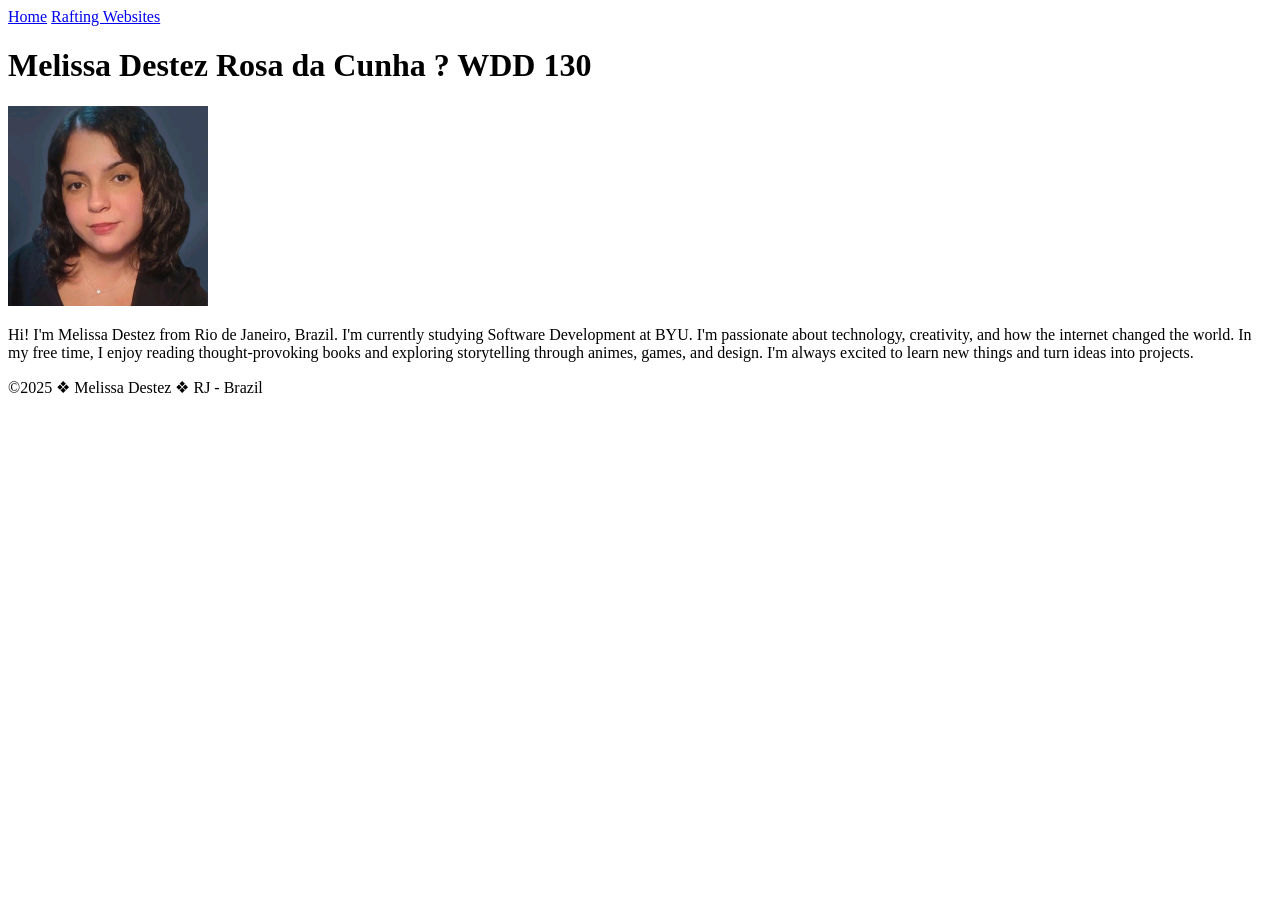
==== index.html @ 35d725c0 "Add files via upload" ====
<!DOCTYPE html>
<html lang="en-US">
    <head>
        <meta charset="utf-8">
        <meta name="viewport" content="width=device-width,initial-scale=1.0">
        <title>Melissa Destez Rosa da Cunha | WDD 130</title>
    </head>
    <body>
        <header>
            <nav>
                <a href="#">Home</a>
                <a href="wwr/">Rafting Websites</a>
            </nav>
        </header>
        <main>
            <h1>Melissa Destez Rosa da Cunha ? WDD 130</h1>
            <img src="images/profile.jpeg" alt="profile picture of Melissa Destez" width="200">
            <p>Hi! I'm Melissa Destez from Rio de Janeiro, Brazil. I'm currently studying Software Development at BYU. I'm passionate about technology, creativity, and how the internet changed the world. In my free time, I enjoy reading thought-provoking books and exploring storytelling through animes, games, and design. I'm always excited to learn new things and turn ideas into projects.</p>
        </main>
        <footer>
            <p>&copy;2025  &#10070; Melissa Destez &#10070; RJ - Brazil</p>
        </footer>
    </body>
</html>
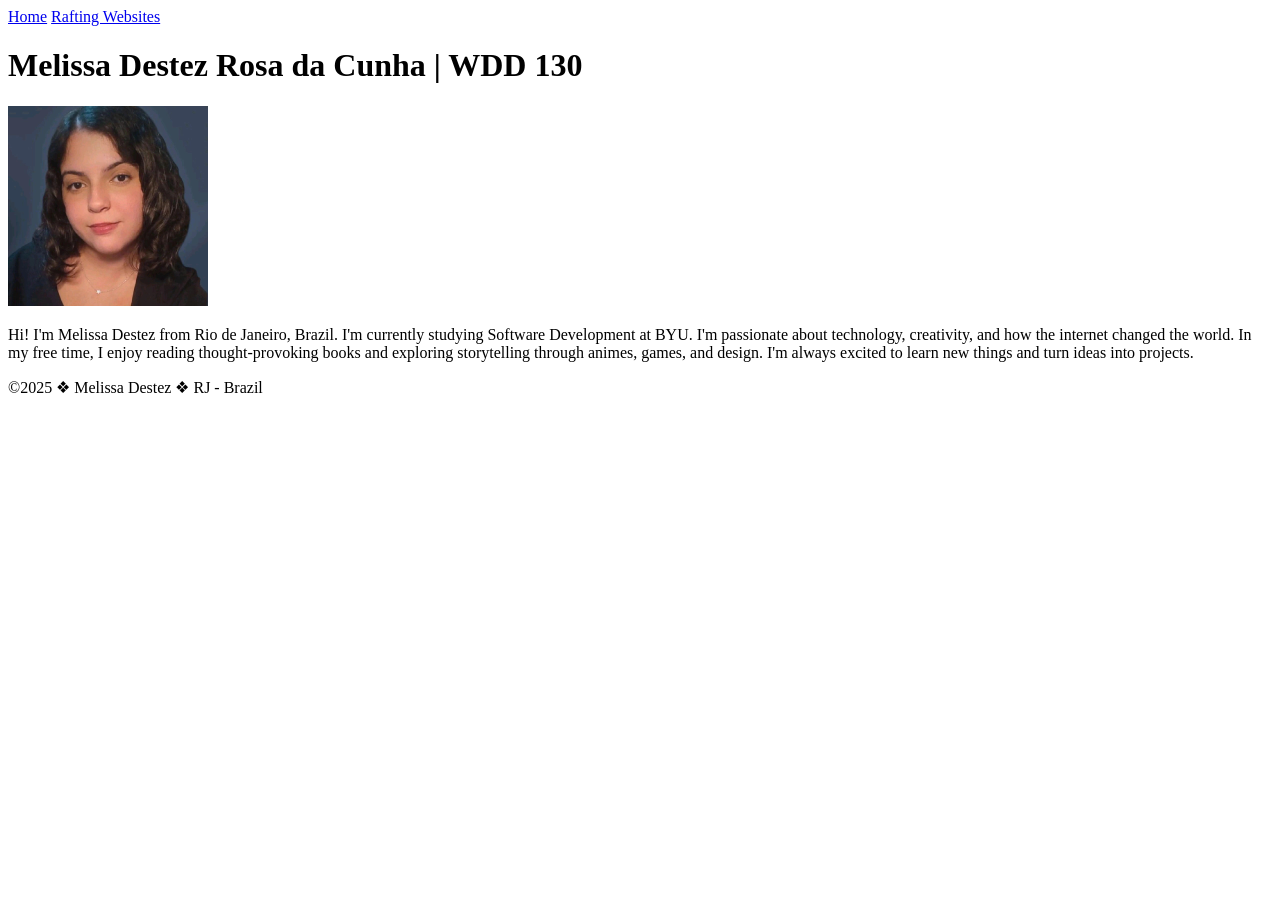
==== commit d6989cc9: "Update index.html" ====
--- a/index.html
+++ b/index.html
@@ -13,7 +13,7 @@
             </nav>
         </header>
         <main>
-            <h1>Melissa Destez Rosa da Cunha ? WDD 130</h1>
+            <h1>Melissa Destez Rosa da Cunha | WDD 130</h1>
             <img src="images/profile.jpeg" alt="profile picture of Melissa Destez" width="200">
             <p>Hi! I'm Melissa Destez from Rio de Janeiro, Brazil. I'm currently studying Software Development at BYU. I'm passionate about technology, creativity, and how the internet changed the world. In my free time, I enjoy reading thought-provoking books and exploring storytelling through animes, games, and design. I'm always excited to learn new things and turn ideas into projects.</p>
         </main>
@@ -21,4 +21,4 @@
             <p>&copy;2025  &#10070; Melissa Destez &#10070; RJ - Brazil</p>
         </footer>
     </body>
-</html>+</html>
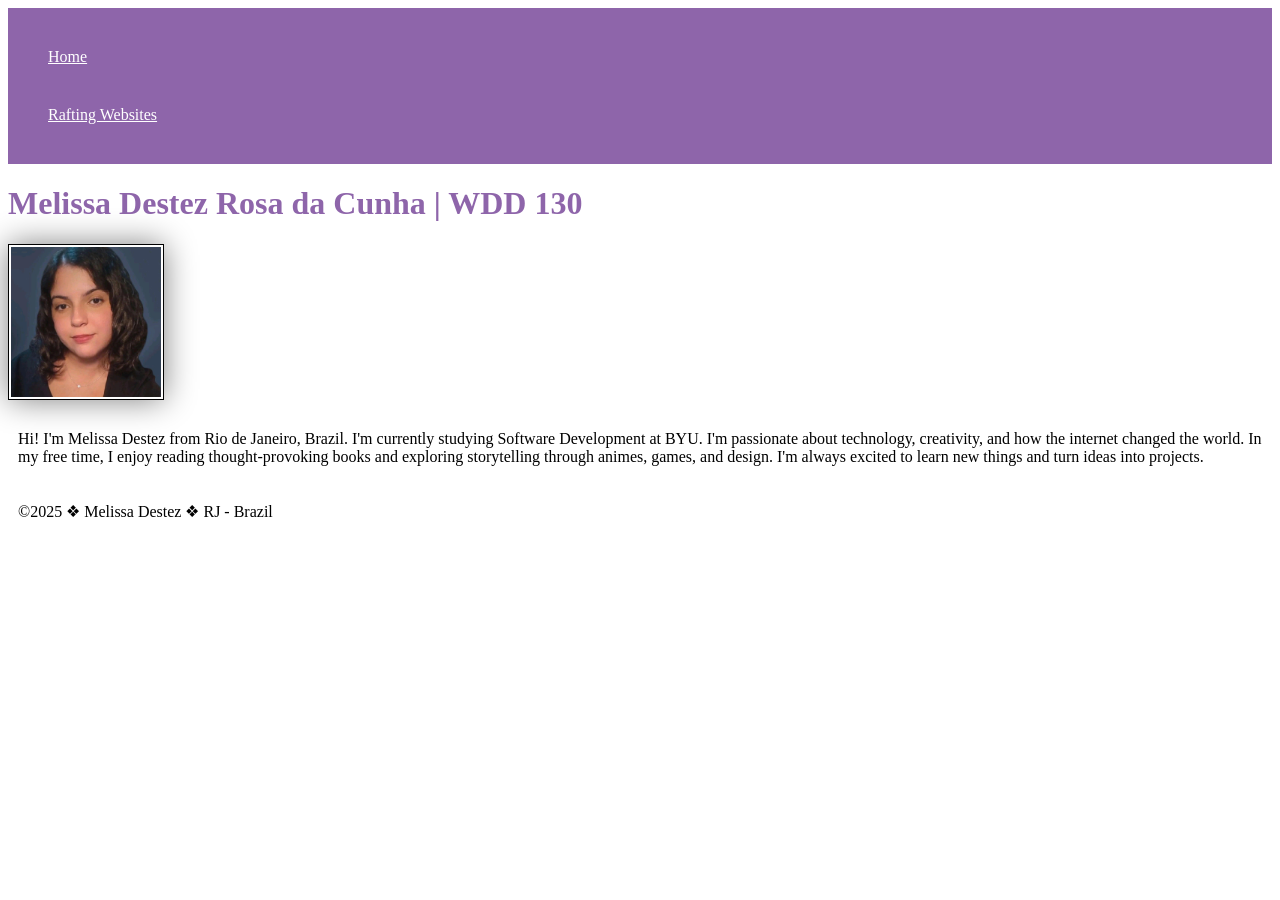
==== commit 8d6bb5be: "css added" ====
--- a/index.html
+++ b/index.html
@@ -4,6 +4,7 @@
         <meta charset="utf-8">
         <meta name="viewport" content="width=device-width,initial-scale=1.0">
         <title>Melissa Destez Rosa da Cunha | WDD 130</title>
+        <link rel="stylesheet" href="styles/styles.css">
     </head>
     <body>
         <header>
--- a/styles/styles.css
+++ b/styles/styles.css
@@ -0,0 +1,23 @@
+nav {
+    background-color: rgb(142, 101, 170);
+    padding: 20px;
+}
+
+nav a {
+    color: white;
+    display: block;
+    padding: 20px;
+}
+h1 {
+     color: rgb(142, 101, 170);
+}
+img {
+    width: 150px;
+    height: auto;
+    border: 1px solid black;
+    padding: 2px;
+    box-shadow: 0 0 30px gray;
+}
+p {
+    padding: 10px;
+}
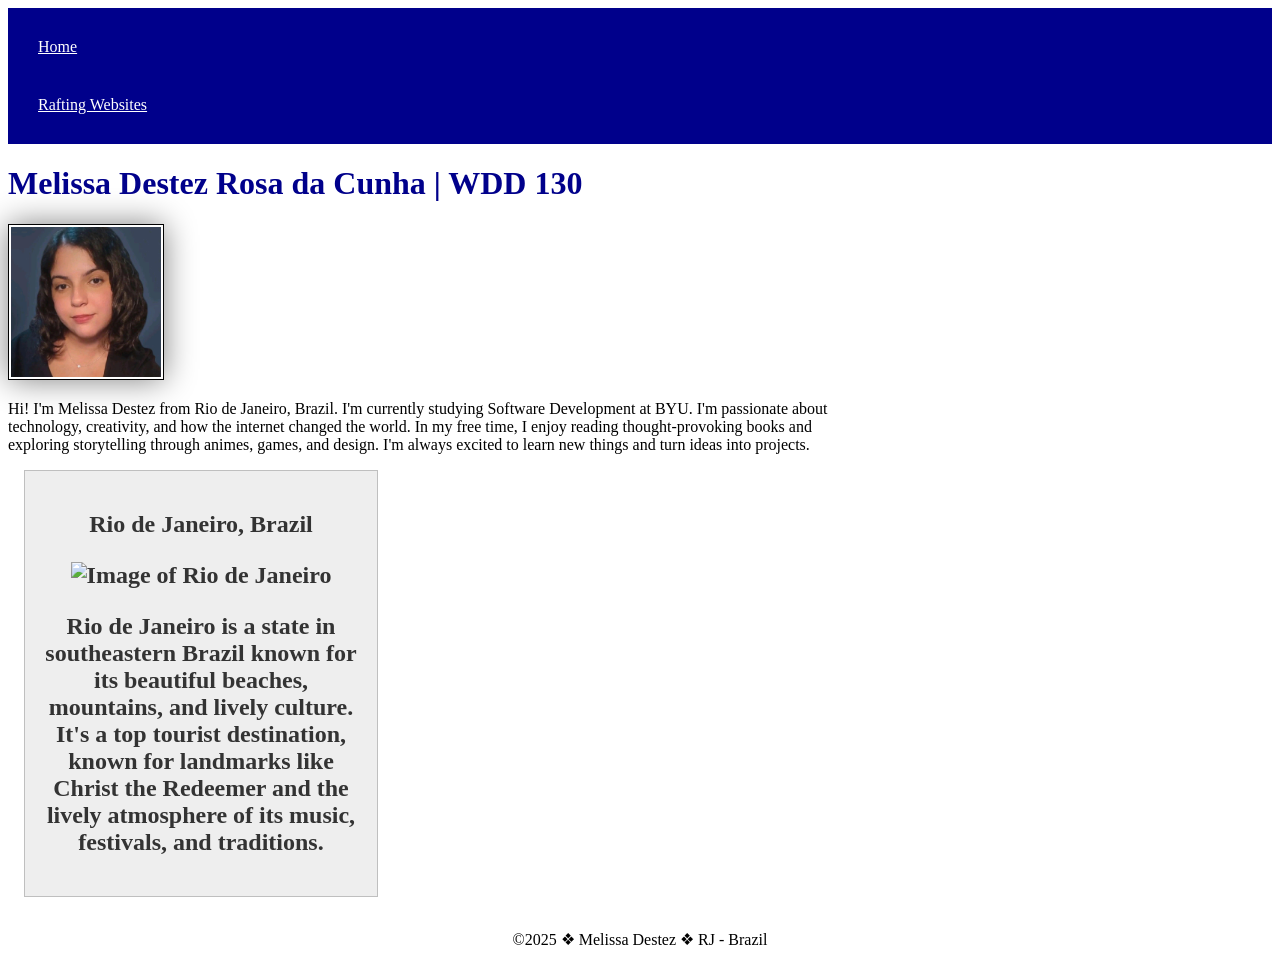
==== commit 84a7d450: "Update index.html Sintax Errors Fixed" ====
--- a/index.html
+++ b/index.html
@@ -1,25 +1,34 @@
-<!DOCTYPE html>
-<html lang="en-US">
-    <head>
-        <meta charset="utf-8">
-        <meta name="viewport" content="width=device-width,initial-scale=1.0">
-        <title>Melissa Destez Rosa da Cunha | WDD 130</title>
-        <link rel="stylesheet" href="styles/styles.css">
-    </head>
-    <body>
-        <header>
-            <nav>
-                <a href="#">Home</a>
-                <a href="wwr/">Rafting Websites</a>
-            </nav>
-        </header>
-        <main>
-            <h1>Melissa Destez Rosa da Cunha | WDD 130</h1>
-            <img src="images/profile.jpeg" alt="profile picture of Melissa Destez" width="200">
-            <p>Hi! I'm Melissa Destez from Rio de Janeiro, Brazil. I'm currently studying Software Development at BYU. I'm passionate about technology, creativity, and how the internet changed the world. In my free time, I enjoy reading thought-provoking books and exploring storytelling through animes, games, and design. I'm always excited to learn new things and turn ideas into projects.</p>
-        </main>
-        <footer>
-            <p>&copy;2025  &#10070; Melissa Destez &#10070; RJ - Brazil</p>
-        </footer>
-    </body>
-</html>
+<!DOCTYPE html>
+<html lang="en-US">
+    <head>
+        <meta charset="utf-8">
+        <meta name="viewport" content="width=device-width,initial-scale=1.0">
+        <title>Melissa Destez Rosa da Cunha | WDD 130</title>
+        <meta name="description" content="Melissa Destez's s Homepage, BYU-Idaho WDD130 Assigment">
+        <meta name="author" contenct="Melissa Destez">
+        <link rel="stylesheet" href="styles/styles.css">
+    </head>
+    <body>
+        <header>
+            <nav>
+                <a href="#">Home</a>
+                <a href="wwr/">Rafting Websites</a>
+            </nav>
+        </header>
+        <main>
+            <h1>Melissa Destez Rosa da Cunha | WDD 130</h1>
+            <img src="images/profile.jpeg" alt="profile picture of Melissa Destez" width="200">
+            <p>Hi! I'm Melissa Destez from Rio de Janeiro, Brazil. I'm currently studying Software Development at BYU. I'm passionate about technology, creativity, and how the internet changed the world. In my free time, I enjoy reading thought-provoking books and exploring storytelling through animes, games, and design. I'm always excited to learn new things and turn ideas into projects.</p>
+        </main>
+        <aside>
+                <h2>
+                        <p>Rio de Janeiro, Brazil</p>
+                    <img src="images/RJ.webp" alt="Image of Rio de Janeiro">
+                    <p>Rio de Janeiro is a state in southeastern Brazil known for its beautiful beaches, mountains, and lively culture. It's a top tourist destination, known for landmarks like Christ the Redeemer and the lively atmosphere of its music, festivals, and traditions.</p>
+                </h2>
+        </aside>
+        <footer>
+            <p>&copy;2025  &#10070; Melissa Destez &#10070; RJ - Brazil</p>
+        </footer>
+    </body>
+</html>
--- a/styles/styles.css
+++ b/styles/styles.css
@@ -1,23 +1,43 @@
-nav {
-    background-color: rgb(142, 101, 170);
-    padding: 20px;
-}
-
-nav a {
-    color: white;
-    display: block;
-    padding: 20px;
-}
-h1 {
-     color: rgb(142, 101, 170);
-}
-img {
-    width: 150px;
-    height: auto;
-    border: 1px solid black;
-    padding: 2px;
-    box-shadow: 0 0 30px gray;
-}
-p {
-    padding: 10px;
+nav{
+    background-color: darkblue;
+    padding:10px;
+}
+nav a {
+    color: white;
+    display: block;
+    padding: 20px;
+}
+h1 {
+    color: darkblue;
+}
+main img {
+    width: 150px;
+    height: auto;
+    border: 1px solid black;
+    padding: 2px;
+    box-shadow: 0 0 30px gray;
+}
+p {
+    padding: 0;
+}
+main {
+    max-width: 840px;
+}
+aside {
+    width: 20rem;
+    margin: 1rem;
+    border: 1px solid rgb(0 0 0 / 0.2);
+    padding: 1rem;
+    background-color: #eee;
+    color: #333;
+    text-align: center; 
+}
+aside img{
+    width: 200px;
+    height:auto;
+}
+footer {
+    margin-top: 15px;
+    border-top: 1px solid #0000;
+    text-align: center;
 }
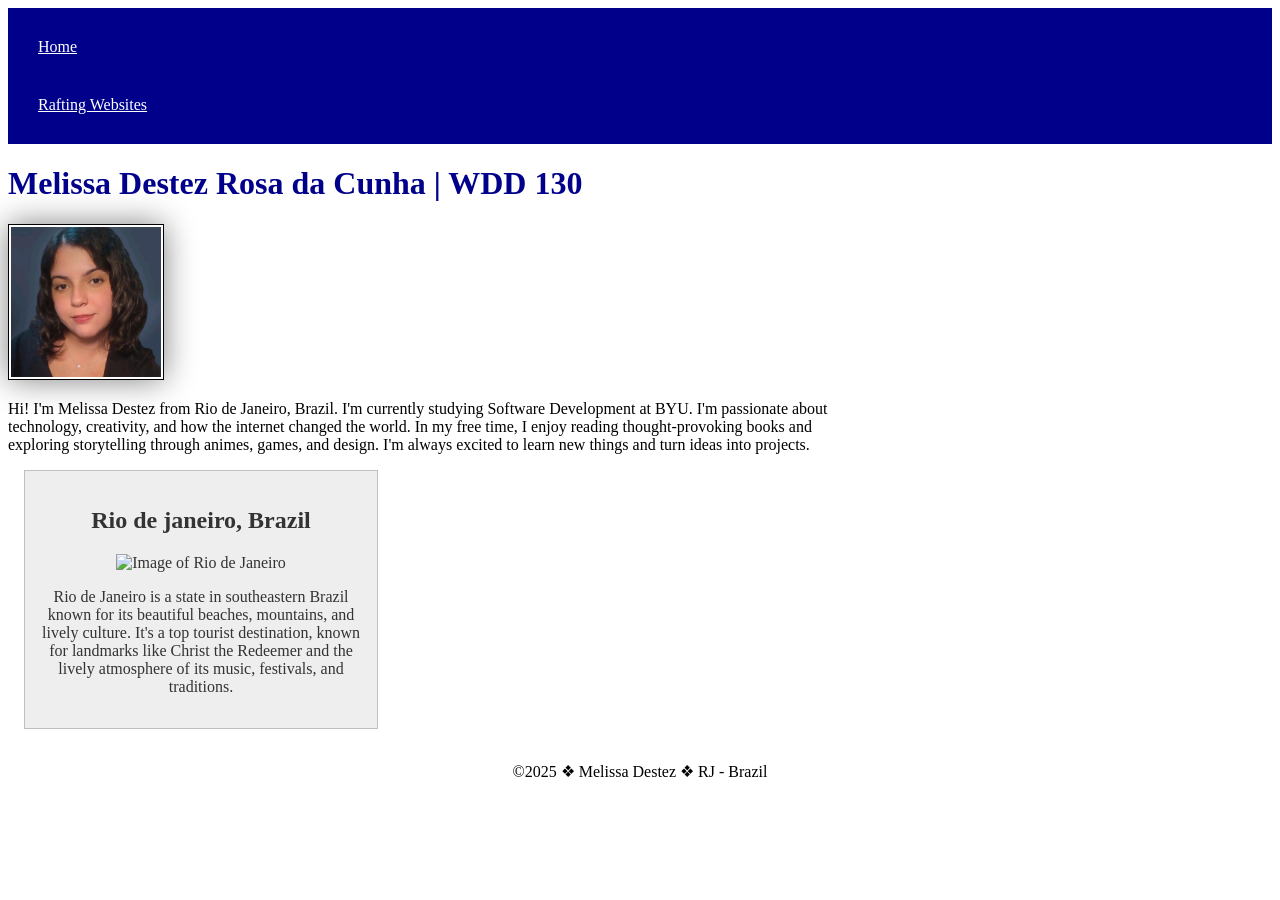
==== commit e6ae9e80: "Update index.html" ====
--- a/index.html
+++ b/index.html
@@ -5,7 +5,7 @@
         <meta name="viewport" content="width=device-width,initial-scale=1.0">
         <title>Melissa Destez Rosa da Cunha | WDD 130</title>
         <meta name="description" content="Melissa Destez's s Homepage, BYU-Idaho WDD130 Assigment">
-        <meta name="author" contenct="Melissa Destez">
+        <meta name="author" content="Melissa Destez">
         <link rel="stylesheet" href="styles/styles.css">
     </head>
     <body>
@@ -21,11 +21,9 @@
             <p>Hi! I'm Melissa Destez from Rio de Janeiro, Brazil. I'm currently studying Software Development at BYU. I'm passionate about technology, creativity, and how the internet changed the world. In my free time, I enjoy reading thought-provoking books and exploring storytelling through animes, games, and design. I'm always excited to learn new things and turn ideas into projects.</p>
         </main>
         <aside>
-                <h2>
-                        <p>Rio de Janeiro, Brazil</p>
-                    <img src="images/RJ.webp" alt="Image of Rio de Janeiro">
-                    <p>Rio de Janeiro is a state in southeastern Brazil known for its beautiful beaches, mountains, and lively culture. It's a top tourist destination, known for landmarks like Christ the Redeemer and the lively atmosphere of its music, festivals, and traditions.</p>
-                </h2>
+                <h2>Rio de janeiro, Brazil</h2>
+                <img src="images/RJ.webp" alt="Image of Rio de Janeiro">
+                <p>Rio de Janeiro is a state in southeastern Brazil known for its beautiful beaches, mountains, and lively culture. It's a top tourist destination, known for landmarks like Christ the Redeemer and the lively atmosphere of its music, festivals, and traditions.</p>
         </aside>
         <footer>
             <p>&copy;2025  &#10070; Melissa Destez &#10070; RJ - Brazil</p>
